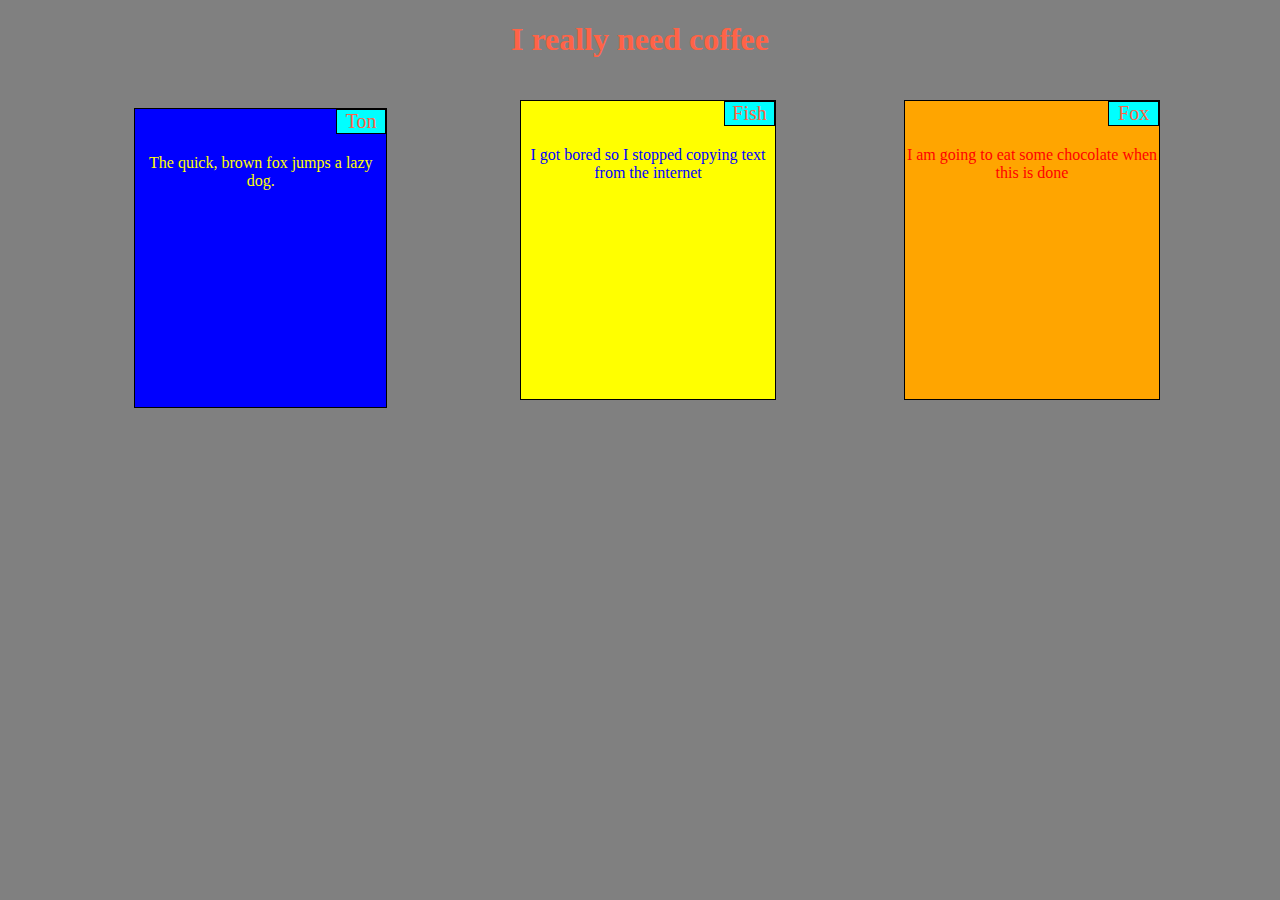
==== Mod2 sol/index.html @ 5f75627b "Add files via upload" ====
<!DOCTYPE html>
<html> 
<head>
  <link rel="stylesheet" href="style.css">
	<meta charset="utf-8">
	<title> MODULE 2 SOLUTION</title>
	<h1> I really need coffee</h1>
</head>
<body>
<div class="hi"><p> Ton</p> The quick, brown fox jumps a lazy dog. </div>
<div class="hello"><p> Fish</p> I got bored so I stopped copying text from the internet </div>
<div class="bonjour"><p> Fox</p> I am going to eat some chocolate when this is done </div>
</body>





</html>
---- Mod2 sol/style.css ----
*{
box-sizing: border-box;
color: #FF6347;
text-align:center;
font-family: verdana, serif;
}
p{
	 border: 1px solid black;
	 font-size:125%;
}
body{
background-color: #808080}

h1{
text-align:center
font-size:175%;
}
.hi{

 
  border: 1px solid black;
  width: 20%;
  height: 300px;
  margin-top: 50px;
  margin-left: 10%;
  overflow: auto;
  background-color: blue;
  
  color: yellow;
}

.hello{

 
  border: 1px solid black;
  width: 20%;
  height: 300px;
  margin-top: 50px;
  overflow: auto;
  background-color: yellow;
  font-family: verdana, serif;
  color:blue;
}

.bonjour{

 
  border: 1px solid black;
  width: 20%;
  height: 300px;
  margin-top: 50px;
  overflow: auto;
  background-color: orange;
  font-family: verdana, serif;
  color: red;
}
div p {
  background-color: #00FFFF;
  position: relative;
  margin-left:80%;
  margin-top:0%
  
}



@media (min-width: 992px) {
.hello{position: absolute;
  top: 50px;
  margin-left: 40%;
}
.bonjour{
position: absolute;
  top: 50px;
  margin-left: 70%;
  }
  }
@media  (min-width: 769px) and (max-width: 991px) {
.hi{position: absolute;
  top: 50px;
  width: 35%;
  margin-left: 10%;
  text-align: center
}
.hello{
position: absolute;
  top: 50px;
  width: 35%;
  margin-left: 55%;
  text-align: center;
  }
 .bonjour{
 width:90%;
 margin-top:400px;
 margin-left:5%
 }
}
@media (max-width: 768px) {
.bonjour{
 width:90%;
 margin-left:5%
 }
 .hello{
 width:90%;
 margin-left:5%
 }
 .hi{
 width:90%;
 margin-left:5%
 }
}
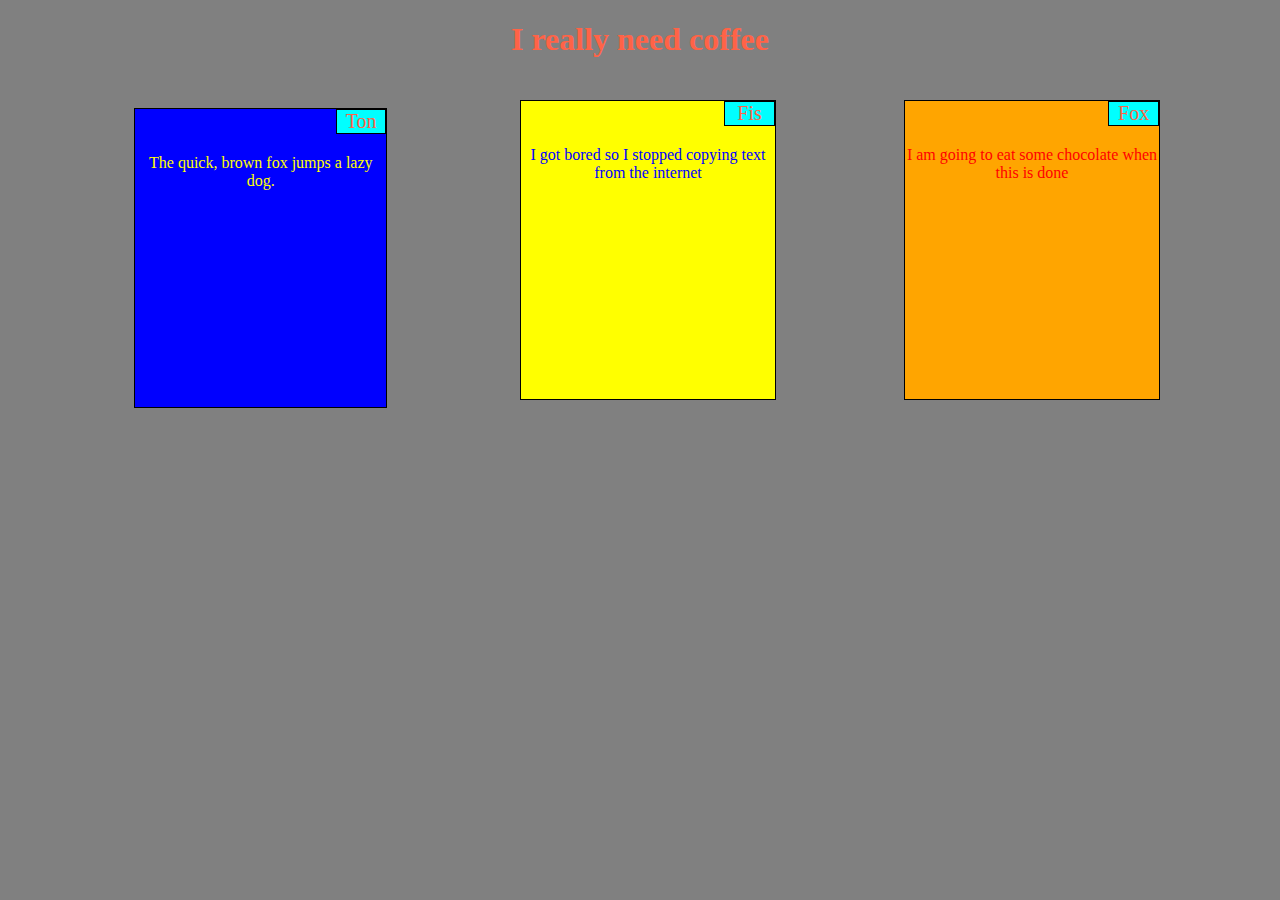
==== commit c7230953: "Update index.html" ====
--- a/Mod2 sol/index.html
+++ b/Mod2 sol/index.html
@@ -8,7 +8,7 @@
 </head>
 <body>
 <div class="hi"><p> Ton</p> The quick, brown fox jumps a lazy dog. </div>
-<div class="hello"><p> Fish</p> I got bored so I stopped copying text from the internet </div>
+<div class="hello"><p> Fis</p> I got bored so I stopped copying text from the internet </div>
 <div class="bonjour"><p> Fox</p> I am going to eat some chocolate when this is done </div>
 </body>
 
@@ -16,4 +16,4 @@
 
 
 
-</html>+</html>
